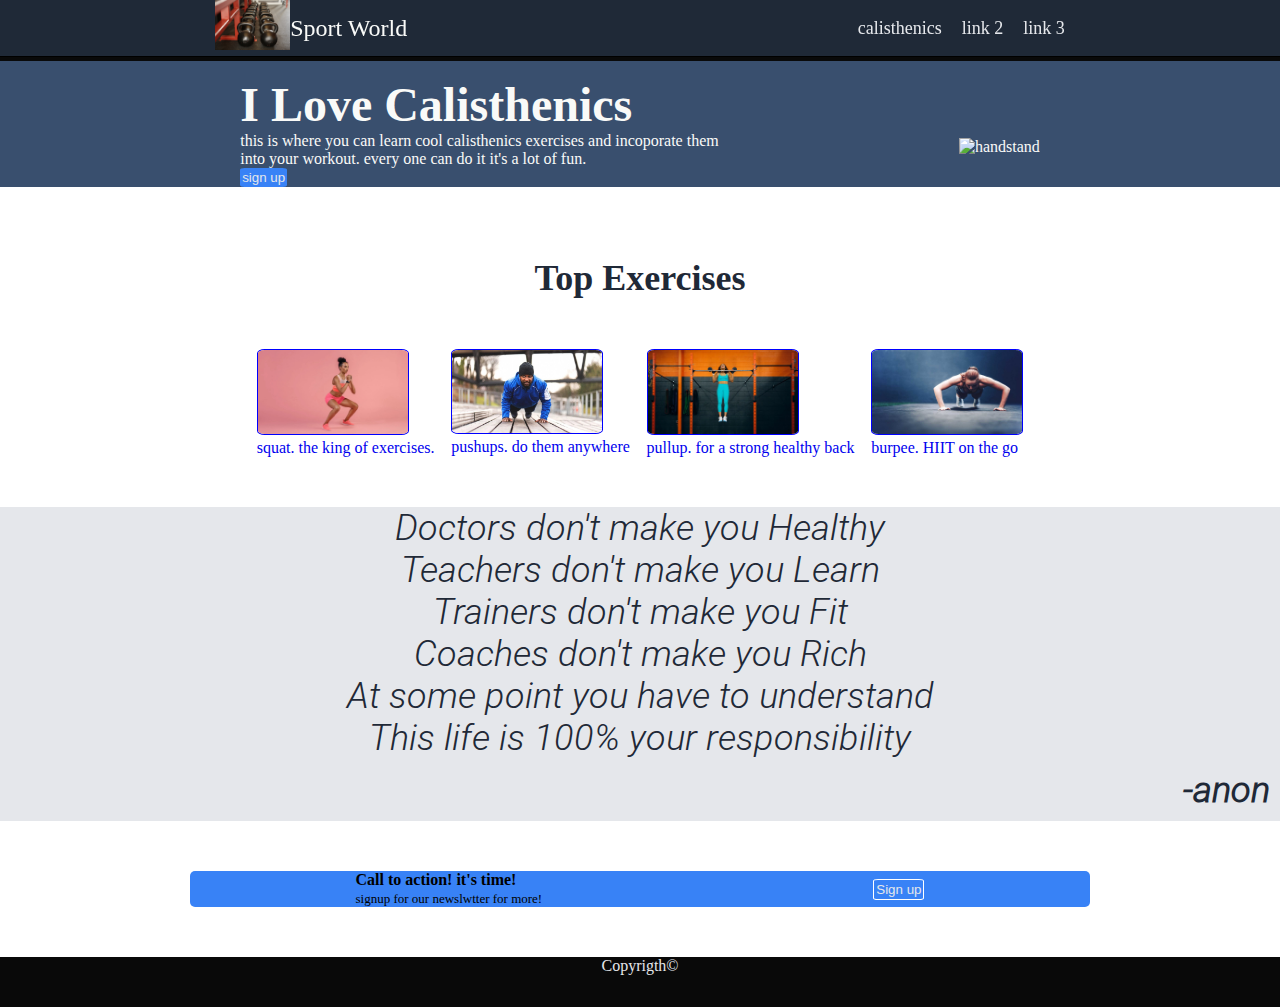
==== pages/calisthenics.html @ ad2d28e1 "calistenics page first commit" ====
<!DOCTYPE html>
<html lang="en">
<head>
    <meta charset="UTF-8">
    <meta http-equiv="X-UA-Compatible" content="IE=edge">
    <meta name="viewport" content="width=device-width, initial-scale=1.0">
    <title>calisthenics</title>
    <link rel="stylesheet" href="../style.css">
</head>
<body>
    <header>
        <a href="../index.html" class="logo">
            <picture>
                <img src="../resources/images/logo.jpg" alt="to the home page">
            </picture>
            <span>Sport World</span>
        </a>
        <div class="nav">
            <a href="./calisthenics.html">calisthenics</a>
            <a href="">link 2</a>
            <a href="">link 3</a>
        </div>
    </header>
    <main>
        <div class="hero">
            <div>
                <h1>i love calisthenics</h1>
                <p>this is where you can learn cool calisthenics exercises and incoporate them</p>
                <p>into your workout. every one can do it it's a lot of fun.</p>
                <button class="signupbutton">sign up</button>
            </div>
            <div class="hero-img">
                <picture>
                    <img src="../resources/images/handstand.jpg" alt="handstand">
                </picture>
            </div>
        </div>
        <div  class="best-selection">
            <h2>top exercises</h2>
            <div class="suggestions">
                <a href="https://www.healthline.com/health/squat-variations" target="_blank">
                    <picture>
                        <img src="../resources/images/squat.jpg" alt="squat">
                    </picture>
                    <span>squat. the king of exercises.</span> 
                </a>

                <a href="https://www.healthline.com/health-news/drop-and-give-me-20-push-ups-linked-to-lower-heart-disease-risk" target="_blank">
                    <picture>
                        <img src="../resources/images/pushup.jpg" alt="pushup">
                    </picture>
                    <span>pushups. do them anywhere</span>
                </a>
                <a href="https://www.healthline.com/health/fitness/pull-up-vs-chin-up" target="_blank">
                    <picture>
                        <img src="../resources/images/pullup.png" alt="pullup">
                    </picture>
                    <span>pullup. for a strong healthy back</span>
                </a>
                <a href="https://www.healthline.com/health/dreaded-exercises-and-why-they-are-good-for-you" target="_blank">
                    <picture>
                        <img src="../resources/images/burpee.jpg" alt="burpee">
                    </picture>
                    <span>burpee. HIIT on the go</span>
                </a>
            </div>
        </div>
        <div class="quote">
            <p>Doctors don't make you Healthy</p>
            <p>Teachers don't make you Learn</p>
            <p>Trainers don't make you Fit</p>
            <p>Coaches don't make you Rich</p>
            <p>At some point you have to understand</p>
            <p>This life is 100% your responsibility</p>
            <p class="source">-anon</p>
        </div>
        <div class="signup">
            <div>
                <h4>Call to action! it's time!</h4>
                <span>signup for our newslwtter for more!</span>
            </div>
            <div>
                <button class="signupbutton">Sign up</button>
            </div>
        </div>
    </main>
    <footer>
        <span>
            Copyrigth&#169
        </span> 
    </footer>
</body>
</html>
---- style.css ----
@font-face {
    font-family: "lightitalic";
    src: url(./resources/fonts/Roboto-LightItalic.ttf) format('truetype');
}
* {
    margin: 0;
    padding: 0;
  }
body{
    display: flex;
    flex-direction: column;
    align-content: stretch;
}
.logo {
    color:#f9faf8;
    font-size: 24px;
    margin-top: auto;
    display: flex;
    align-items: center;
}
.logo img{
    height: 50px;
    width: auto;
}
header{
    display: flex;
    justify-content:space-between;
    background-color: #1f2937;
    justify-content:space-around;
    border-bottom:1px solid;
    box-shadow: 0px 4px #090909;
    z-index: 10;
    position: sticky;
    top: 0;
}   
header a {
    text-decoration: none;
}
.nav{
    display: flex;
    justify-content:space-evenly;
    align-items: center;
}
.nav a{
    font-size: 18px;
    color: #e5e7eb;
    margin-left: 20px;
}

.hero{
    display: flex;
    background-color: #394f6e;
    align-items: center;
    justify-content: space-evenly;
    color: #f9faf8;
    padding-top: 20px;
}

.hero h1{
    font-size: 48px;
    font-weight: extra-bold;
    text-transform: capitalize; 
}

.signupbutton{
    background-color: #3882f6;
    color: #e5e7eb;
    border: 0;
    border-radius: 10%;
    padding: 2px;
}
.hero-img img{
    width: 280px;
    height: auto;
    padding-top: 30px;
}

.best-selection{
    margin-top: 20px;
    display: flex;
    flex-direction: column;
    align-items: center;
    height: 300px;
    justify-content: space-evenly;
}

.best-selection h2{
    text-transform: capitalize; 
    font-size: 36px;
    font-weight: bolder;
    color: #1f2937;
}

.best-selection a{
    text-decoration: none;
    
    display: flex;
    flex-direction: column;
    box-shadow: none;
}
.best-selection a:visited {
    color: black;
  }
.best-selection img{
    width: 150px;
    height: auto;
    border: 1px solid blue;
    border-radius: 5%;
    object-fit: cover;
}
.suggestions{
    display: flex;
    width: 800px;
    justify-content: space-evenly;
}

.quote{
    width: 100%;
    background-color: #e5e7eb;
    color:#1f2937;
    font-size: 36px;
    font-family: 'lightitalic';
    display: flex;
    flex-direction: column;
    align-items: center;
    margin: auto;
}

.quote .source{
    align-self: flex-end;
    font-weight: bold;
    padding: 10px;
}

.signup{
    margin: auto;
    margin-top: 50px;
    display: flex;
    width: 900px;
    background-color: #3882f6;
    border-radius: 5px;
    justify-content: space-around;
    align-items: center;
}

.signup button{
    border: 1px solid white;
}

.signup span{
    font-weight: lighter;
    font-size: small;
}

footer{
    background-color: #090909;
    color: #e5e7eb;
    width: 100%;
    text-align: center;
    margin-top: 50px;
    height: 50px;
}
footer span{
    padding-top: 10px;
}
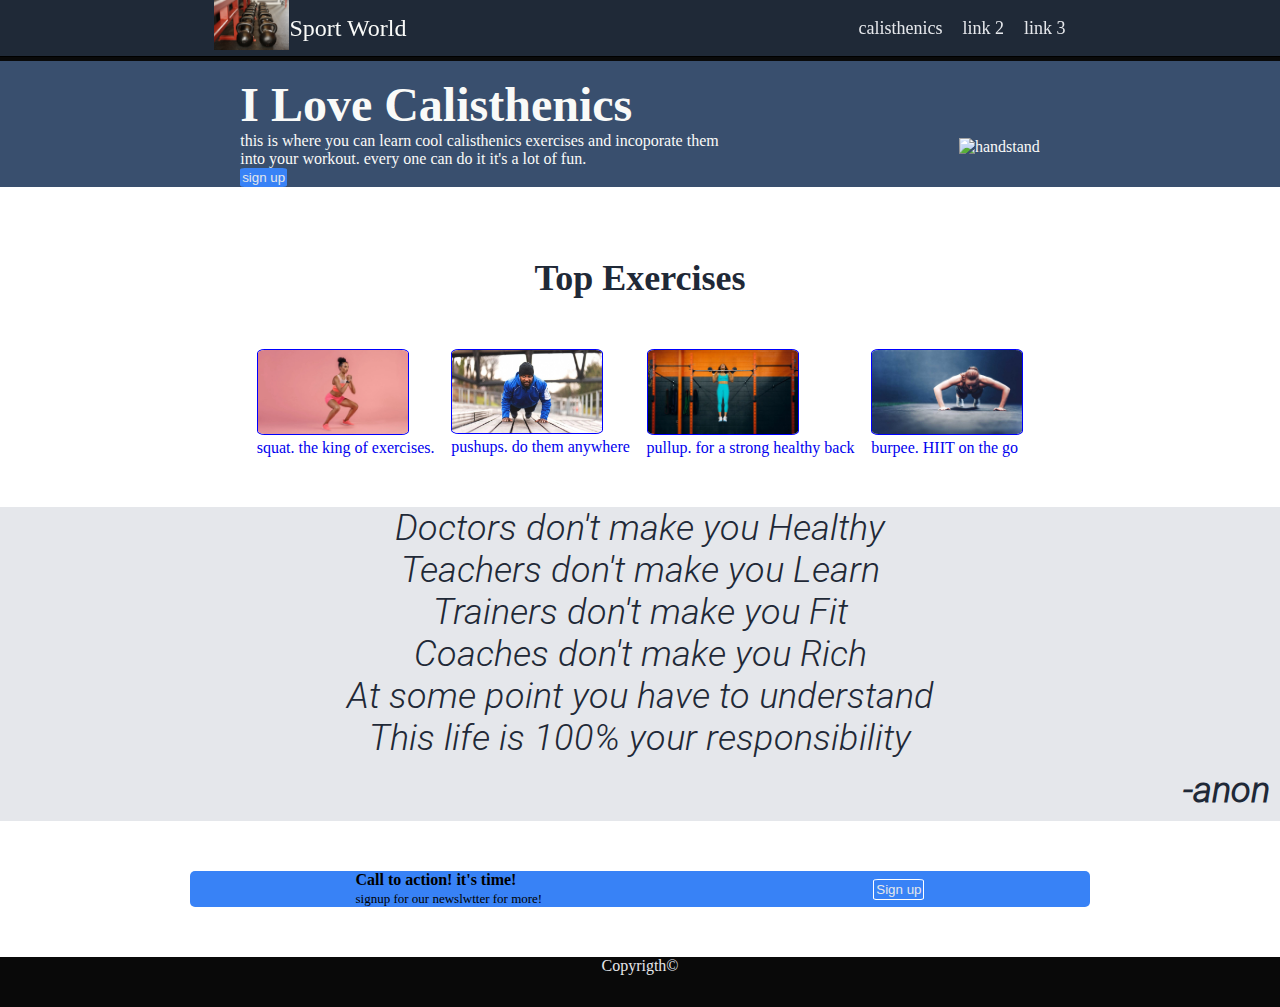
==== commit 3c4e504b: "logo toggle" ====
--- a/pages/calisthenics.html
+++ b/pages/calisthenics.html
@@ -5,7 +5,7 @@
     <meta http-equiv="X-UA-Compatible" content="IE=edge">
     <meta name="viewport" content="width=device-width, initial-scale=1.0">
     <title>calisthenics</title>
-    <link rel="stylesheet" href="../style.css">
+    <link rel="stylesheet" href="../styles/eladstyle.css">
 </head>
 <body>
     <header>
@@ -13,7 +13,8 @@
             <picture>
                 <img src="../resources/images/logo.jpg" alt="to the home page">
             </picture>
-            <span>Sport World</span>
+            <span class="default">Sport World</span>
+            <span class="hover">To Homepage</span>
         </a>
         <div class="nav">
             <a href="./calisthenics.html">calisthenics</a>
--- a/styles/eladstyle.css
+++ b/styles/eladstyle.css
@@ -0,0 +1,181 @@
+@font-face {
+    font-family: "lightitalic";
+    src: url(../resources/fonts/Roboto-LightItalic.ttf) format('truetype');
+}
+* {
+    margin: 0;
+    padding: 0;
+  }
+body{
+    display: flex;
+    flex-direction: column;
+    align-content: stretch;
+}
+.logo {
+    color:#f9faf8;
+    font-size: 24px;
+    margin-top: auto;
+    display: flex;
+    align-items: center;
+}
+.logo .default{
+    display: inline;
+    width: 120px;
+}
+
+.logo .hover{
+ display: none;
+ font-size: 21px;
+ width: 120px;
+}
+ .logo:hover .default{
+    display: none;
+ }
+ .logo:hover .hover{
+    display: inline;
+ }
+.logo img{
+    height: 50px;
+    width: auto;
+}
+header{
+    display: flex;
+    justify-content:space-between;
+    background-color: #1f2937;
+    justify-content:space-around;
+    border-bottom:1px solid;
+    box-shadow: 0px 4px #090909;
+    z-index: 10;
+    position: sticky;
+    top: 0;
+}   
+header a {
+    text-decoration: none;
+}
+.nav{
+    display: flex;
+    justify-content:space-evenly;
+    align-items: center;
+}
+.nav a{
+    font-size: 18px;
+    color: #e5e7eb;
+    margin-left: 20px;
+}
+
+.hero{
+    display: flex;
+    background-color: #394f6e;
+    align-items: center;
+    justify-content: space-evenly;
+    color: #f9faf8;
+    padding-top: 20px;
+}
+
+.hero h1{
+    font-size: 48px;
+    font-weight: extra-bold;
+    text-transform: capitalize; 
+}
+
+.signupbutton{
+    background-color: #3882f6;
+    color: #e5e7eb;
+    border: 0;
+    border-radius: 10%;
+    padding: 2px;
+}
+.hero-img img{
+    width: 280px;
+    height: auto;
+    padding-top: 30px;
+}
+
+.best-selection{
+    margin-top: 20px;
+    display: flex;
+    flex-direction: column;
+    align-items: center;
+    height: 300px;
+    justify-content: space-evenly;
+}
+
+.best-selection h2{
+    text-transform: capitalize; 
+    font-size: 36px;
+    font-weight: bolder;
+    color: #1f2937;
+}
+
+.best-selection a{
+    text-decoration: none;
+    
+    display: flex;
+    flex-direction: column;
+    box-shadow: none;
+}
+.best-selection a:visited {
+    color: black;
+  }
+.best-selection img{
+    width: 150px;
+    height: auto;
+    border: 1px solid blue;
+    border-radius: 5%;
+    object-fit: cover;
+}
+.suggestions{
+    display: flex;
+    width: 800px;
+    justify-content: space-evenly;
+}
+
+.quote{
+    width: 100%;
+    background-color: #e5e7eb;
+    color:#1f2937;
+    font-size: 36px;
+    font-family: 'lightitalic';
+    display: flex;
+    flex-direction: column;
+    align-items: center;
+    margin: auto;
+}
+
+.quote .source{
+    align-self: flex-end;
+    font-weight: bold;
+    padding: 10px;
+}
+
+.signup{
+    margin: auto;
+    margin-top: 50px;
+    display: flex;
+    width: 900px;
+    background-color: #3882f6;
+    border-radius: 5px;
+    justify-content: space-around;
+    align-items: center;
+}
+
+.signup button{
+    border: 1px solid white;
+}
+
+.signup span{
+    font-weight: lighter;
+    font-size: small;
+}
+
+footer{
+    background-color: #090909;
+    color: #e5e7eb;
+    width: 100%;
+    text-align: center;
+    margin-top: 50px;
+    height: 50px;
+}
+footer span{
+    padding-top: 10px;
+}